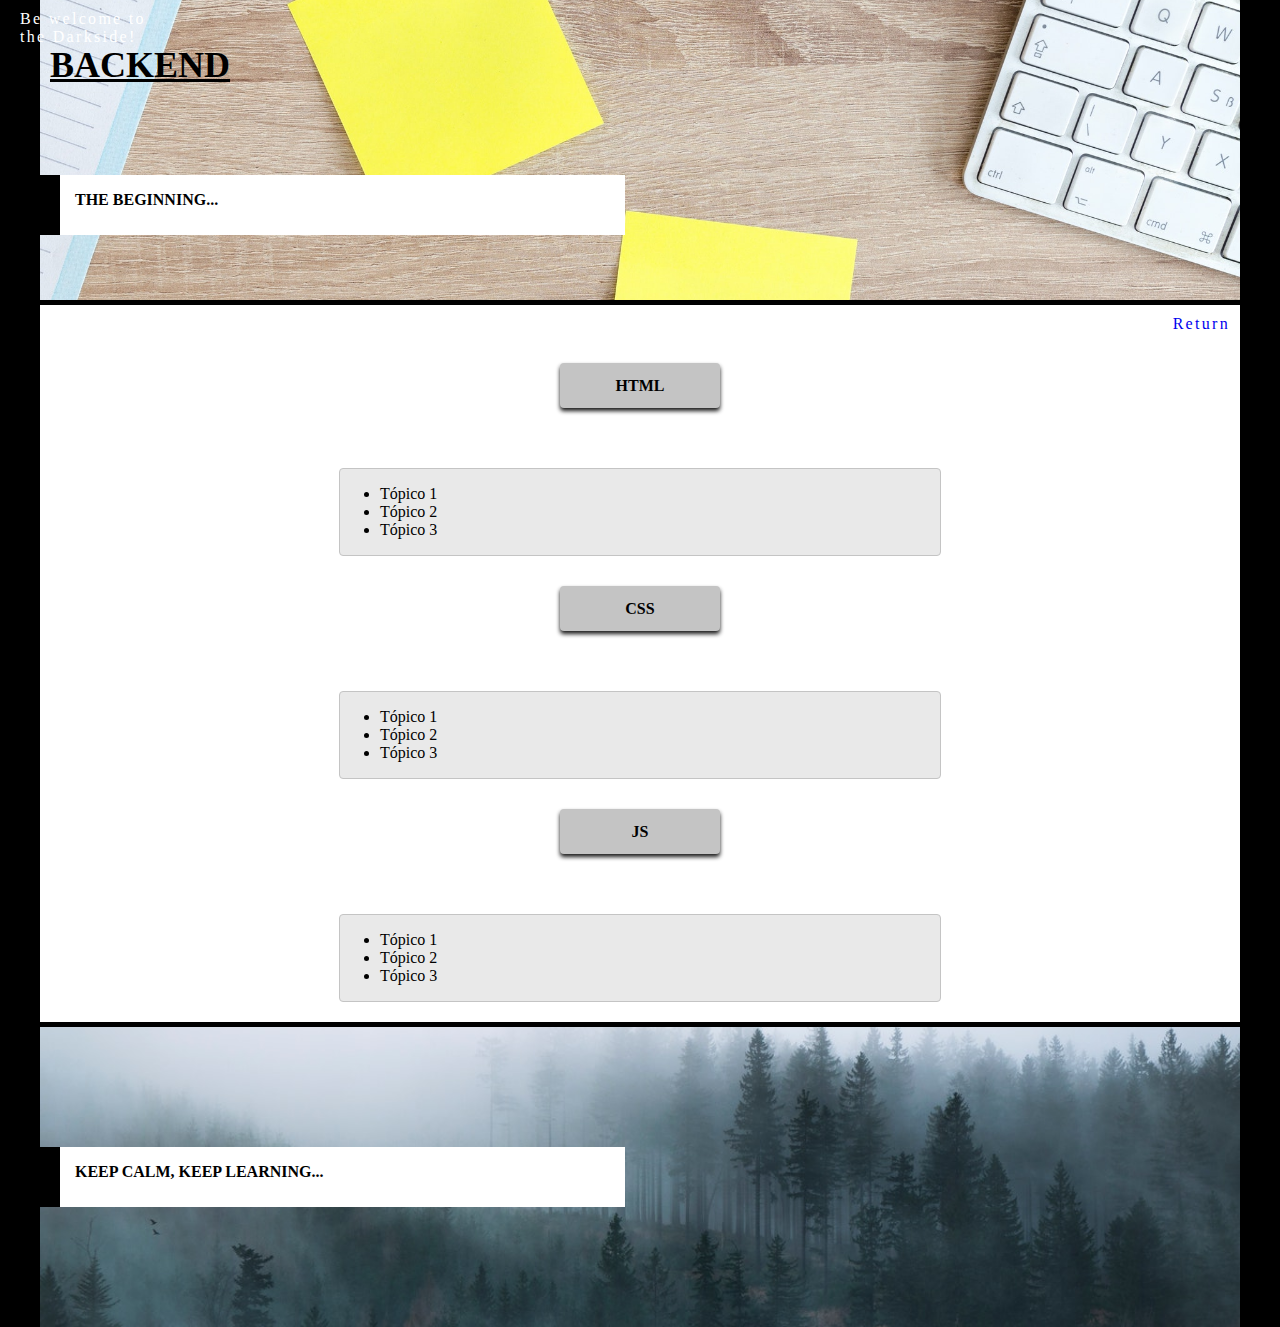
==== back.html @ f47abded "create pages front and back" ====
<!DOCTYPE html>
<html lang="en">

<head>
    <meta charset="UTF-8">
    <meta http-equiv="X-UA-Compatible" content="IE=edge">
    <meta name="viewport" content="width=device-width, initial-scale=1.0">
    <link rel="stylesheet" href="css/front.css">
    <title>Frontend YourPath</title>
</head>

<body>
    <section class="container">
        <section>
            <header class="header-img">
                <div class="title-box">
                    <h1>BACKEND</h1>
                </div>
                <div class="subtitle-box">
                    <p>THE BEGINNING...</p>
                </div>
            </header>
        </section>

        <section>
            <a class="back-home" href="./index.html">Return</a>
            <div>
                <div class="button-check">HTML</div>
                <div class="container-check">
                    <ul>
                        <li>Tópico 1</li>
                        <li>Tópico 2</li>
                        <li>Tópico 3</li>
                    </ul>
                </div>
            </div>

            <div>
                <div class="button-check">CSS</div>
                <div class="container-check">
                    <ul>
                        <li>Tópico 1</li>
                        <li>Tópico 2</li>
                        <li>Tópico 3</li>
                    </ul>
                </div>
            </div>

            <div>
                <div class="button-check">JS</div>
                <div class="container-check">
                    <ul>
                        <li>Tópico 1</li>
                        <li>Tópico 2</li>
                        <li>Tópico 3</li>
                    </ul>
                </div>
            </div>
        </section>

        <section>
            <footer class="footer-img">
                <div class="subtitle-box">
                    <p>KEEP CALM, KEEP LEARNING...</p>
                </div>
            </footer>
        </section>
    </section>

</body>

</html>
---- css/front.css ----
body {
    margin: 0;
    background-color: #000;
    position: relative;
}

.header-img {
    display: flex;
    flex-direction: column;
    margin: 0 auto;
    width: 1200px;
    height: 300px;
    background-image: url(../imgs/header-banner-front.jpg);
    background-position: center;
    background-repeat: no-repeat;
    background-size: cover;
    border-bottom: 5px solid #000;
}

.title-box {
    display: flex;
    justify-content: space-between;
    margin-top: 20px;
}

.title-box h1 {
    margin-left: 10px;
    text-align: center;
    font-size: 36px;
    text-decoration-line: underline;
}

.title-box::before {
    content: 'Be welcome to the Darkside!';
    position: absolute;
    top: 10px;
    left: 20px;
    color: #fff;
    letter-spacing: 2.3px;
}

.subtitle-box {
    display: block;
    position: relative;
    margin: auto 0;
    width: 550px;
    height: 60px;
    background-color: #fff;
    padding-left: 35px; 
    font-weight: bold;
}

.subtitle-box::before {
    content: '';
    position: absolute;
    left: 0;

    height: 60px;
    width: 20px;

    background-color: #000;
}

.container {
    background-color: #fff;
    width: 1200px;
    margin: 0 auto;
}

.back-home {
    display: block;
    margin-top: 10px;
    margin-right: 10px;
    text-align: right;
    letter-spacing: 2.3px;
    font-size: 16px;
    text-decoration: none;
}

.button-check {
    display: flex;
    align-items: center;
    justify-content: center;

    width: 160px;
    height: 45px;
    margin: 30px auto 60px;
    border-radius: 4px;
    box-shadow: 0 3px 4px rgba(0, 0, 0, 0.9);

    color: #000;
    font-weight: bold;
    background-color: #c4c4c4;
}

.button-check:hover {
    background-color: #e4e4e4;
    cursor: pointer; 
}

.container-check {
    display: flex;
    width: 600px;
    height: auto;
    margin: 0 auto;
    border: 1px solid #c4c4c4;
    border-radius: 4px;
    background-color: #e9e9e9;
}

.footer-img {
    display: flex;
    align-items: center;
    margin: 20px auto 0;
    width: 1200px;
    height: 300px;
    background-image: url(../imgs/img-footer.jpg);
    background-position: center;
    background-repeat: no-repeat;
    background-size: cover;
    border-top: 5px solid #000;
}

/* media */
@media screen and (max-width:1765px){ 
    .title-box::before {
        width: 130px;
    }
}
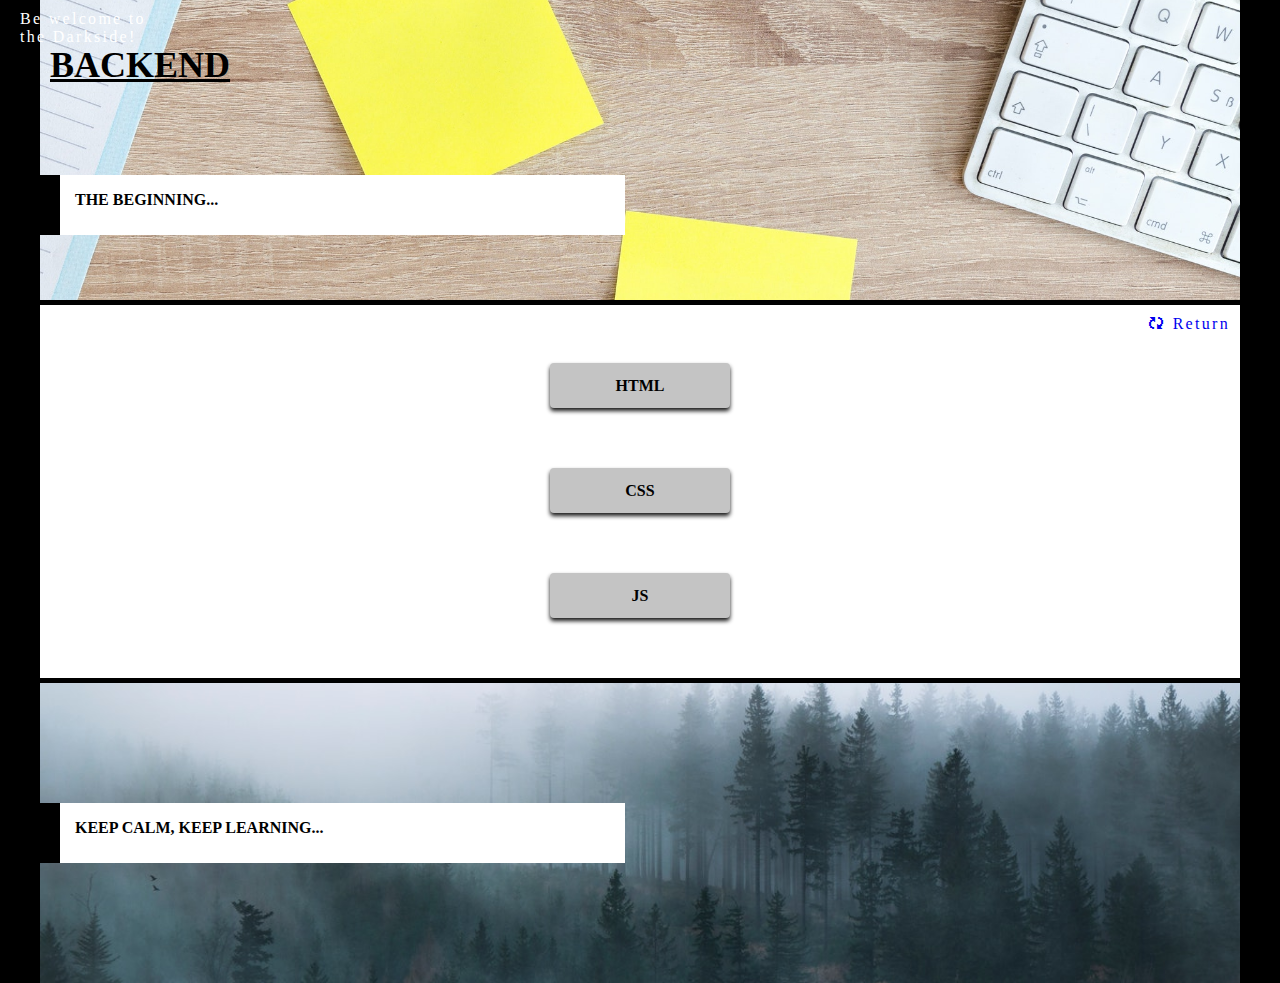
==== commit 08e08f7a: "add some js and content" ====
--- a/back.html
+++ b/back.html
@@ -23,14 +23,14 @@
         </section>
 
         <section>
-            <a class="back-home" href="./index.html">Return</a>
+            <a class="back-home" href="./index.html">🗘 Return</a>
             <div>
                 <div class="button-check">HTML</div>
                 <div class="container-check">
                     <ul>
-                        <li>Tópico 1</li>
-                        <li>Tópico 2</li>
-                        <li>Tópico 3</li>
+                        <li><input type="checkbox" /><label>Tópico 1</label></li>
+                        <li><input type="checkbox" /><label>Tópico 2</label></li>
+                        <li><input type="checkbox" /><label>Tópico 3</label></li>
                     </ul>
                 </div>
             </div>
@@ -39,9 +39,9 @@
                 <div class="button-check">CSS</div>
                 <div class="container-check">
                     <ul>
-                        <li>Tópico 1</li>
-                        <li>Tópico 2</li>
-                        <li>Tópico 3</li>
+                        <li><input type="checkbox" /><label>Tópico 1</label></li>
+                        <li><input type="checkbox" /><label>Tópico 2</label></li>
+                        <li><input type="checkbox" /><label>Tópico 3</label></li>
                     </ul>
                 </div>
             </div>
@@ -50,9 +50,9 @@
                 <div class="button-check">JS</div>
                 <div class="container-check">
                     <ul>
-                        <li>Tópico 1</li>
-                        <li>Tópico 2</li>
-                        <li>Tópico 3</li>
+                        <li><input type="checkbox" /><label>Tópico 1</label></li>
+                        <li><input type="checkbox" /><label>Tópico 2</label></li>
+                        <li><input type="checkbox" /><label>Tópico 3</label></li>
                     </ul>
                 </div>
             </div>
@@ -67,6 +67,7 @@
         </section>
     </section>
 
+    <script type="text/javascript" src="script.js"></script>
 </body>
 
 </html>--- a/css/front.css
+++ b/css/front.css
@@ -2,6 +2,11 @@
     margin: 0;
     background-color: #000;
     position: relative;
+    box-sizing: border-box;
+}
+
+li {
+    list-style-type: none;
 }
 
 .header-img {
@@ -82,14 +87,17 @@
     align-items: center;
     justify-content: center;
 
-    width: 160px;
+    min-width: 160px;
+    width: fit-content;
     height: 45px;
     margin: 30px auto 60px;
+    padding: 0 10px;
     border-radius: 4px;
     box-shadow: 0 3px 4px rgba(0, 0, 0, 0.9);
 
     color: #000;
     font-weight: bold;
+    text-transform: uppercase;
     background-color: #c4c4c4;
 }
 
@@ -99,13 +107,76 @@
 }
 
 .container-check {
-    display: flex;
+    display: none;
     width: 600px;
     height: auto;
     margin: 0 auto;
-    border: 1px solid #c4c4c4;
-    border-radius: 4px;
-    background-color: #e9e9e9;
+    border: none;
+    box-shadow: 0px 2px 3px rgb(99 99 99);
+    border-radius: 4px;
+    background-color: #fff;
+    justify-content: space-between;
+    align-items: flex-end;
+    padding: 15px;
+}
+
+.container-check.active {
+    display: flex;
+}
+
+.container-check li {
+    height: 30px;
+}
+
+.container-check ul li label {
+    margin-left: 10px;
+}
+
+.suggest {
+    width: 90px;
+    height: 26px;
+    min-width: 0;
+    margin: 0;
+    border: none;
+    color: #fff;
+    font-weight: bold;
+    background: #000;
+    cursor: pointer;
+
+    border-radius: 4px;
+    box-shadow: 0 3px 4px rgba(0, 0, 0, 0.9);
+}
+
+.suggest:hover {
+    background: #e4e4e4;
+    color: #e80b0b;
+}
+
+.container-suggest {
+    display: none;
+    width: 600px;
+    height: auto;
+    margin: 0 auto;
+    border: none;
+    box-shadow: 0px 2px 3px rgb(99 99 99);
+    border-radius: 4px;
+    background-color: #fff;
+    justify-content: space-between;
+    align-items: flex-end;
+    padding: 15px;
+    border-top: 1px dashed #c4c4c4
+}
+
+.container-suggest.active {
+    display: flex;
+}
+
+.container-suggest li {
+    height: 30px;
+}
+
+.container-suggest ul li label {
+    margin-left: 10px;
 }
 
 .footer-img {
